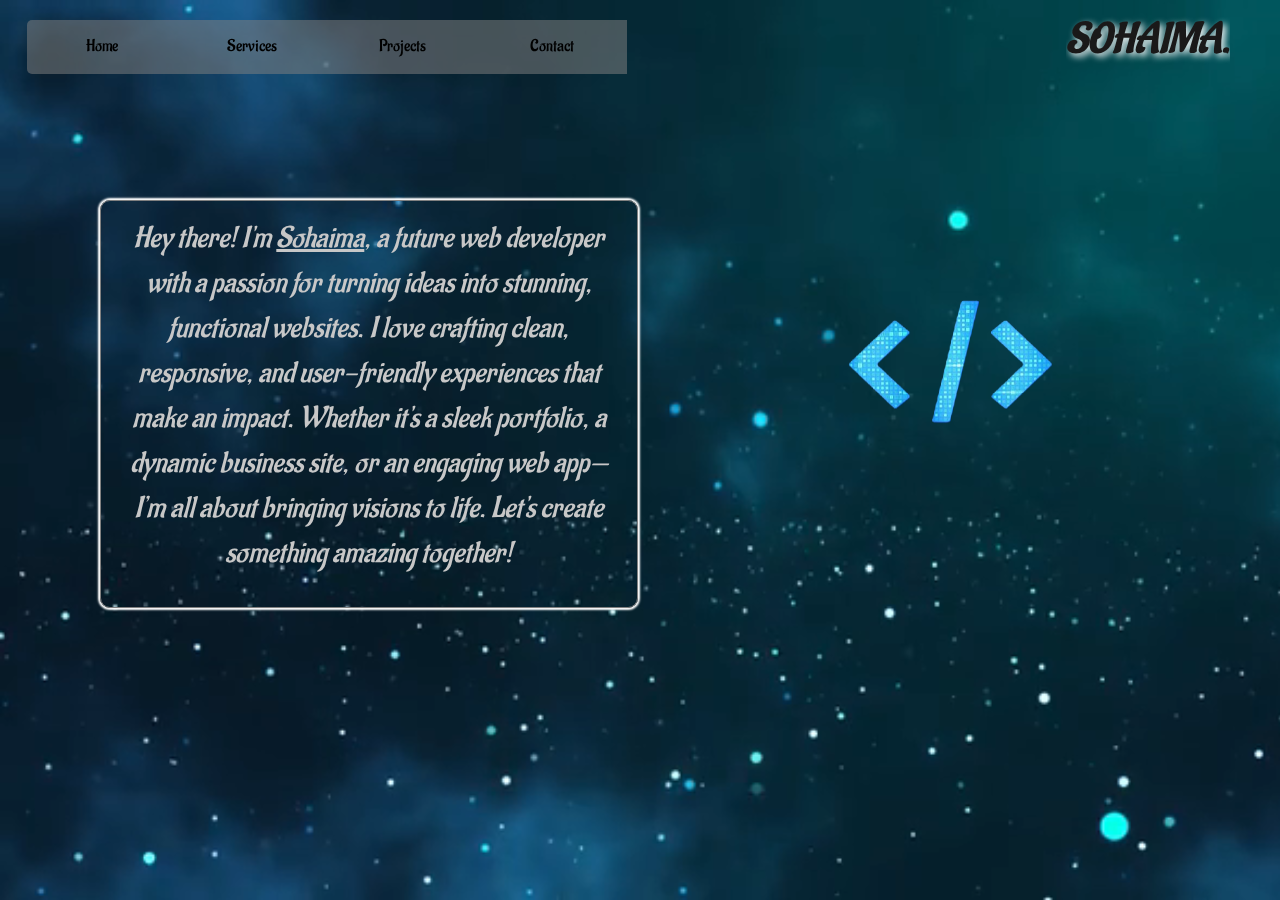
==== index.html @ 9d0774d2 "vercel" ====
<!DOCTYPE html>
<html lang="en">

<head>
    <meta charset="UTF-8">
    <meta name="viewport" content="width=device-width, initial-scale=1.0">
    <title>Portfolio</title>
    <link rel="stylesheet" href="style.css">
    <link href="https://cdn.jsdelivr.net/npm/bootstrap@5.3.3/dist/css/bootstrap.min.css" rel="stylesheet"
        integrity="sha384-QWTKZyjpPEjISv5WaRU9OFeRpok6YctnYmDr5pNlyT2bRjXh0JMhjY6hW+ALEwIH" crossorigin="anonymous">

</head>

<body>

    <div class="bg-video">
        <video autoplay muted loop id="bg-video">
            <source src="Assets/media/bg-video.mp4"> ground video
        </video>
        <header>
            <h5 class="name">SOHAIMA.</h5>
        </header>
        <div class="container">


            <div class="top-nav">
                <a href="index.html">Home</a>
                <a href="services.html">Services</a>
                <a href="#projects">Projects</a>
                <a href="#contact">Contact</a>
            </div>

            <div>
                <img src="Assets/media/coding icon-remove-bg-io.png" alt="section-img">
            </div>


        </div>
    </div>


    </div>
    <section>
        <div class="personal-info">
            <p>Hey there! I'm <span style="text-decoration: underline;">Sohaima</span>, a future web developer with a passion for turning ideas into stunning,
                functional websites. I love crafting clean, responsive, and user-friendly experiences that make an
                impact. Whether it's a sleek portfolio, a dynamic business site, or an engaging web app—I’m all about
                bringing visions to life. Let's create something amazing together!</p>
        </div>
    </section>

</body>

</html>
---- style.css ----
@font-face{
  font-family: myfont1;
  src: url(Assets/Myfonts/Aladin/Aladin-Regular.ttf);
}
@font-face{
  font-family: myfont2;
  src: url(Assets/Myfonts/Dancing_Script/DancingScript-VariableFont_wght.ttf);
}



body{
  margin: 0px;
  padding: -5px;
  box-sizing: border-box;
}



#bg-video {
 
  position: fixed;
  right: 0px;
  bottom: 0px;
  left: 0px;
  min-width: 100%;
  min-height: 100%;
  background-position: center;
  background-repeat: no-repeat;
  background-size: cover;
  
}

header h5{
  color: rgb(26, 25, 25);
  font-size: 42px;
  position: absolute;
  right: 50px;
  top: 0px;
  margin-top: 15px;
  overflow: hidden;
  font-weight: 700;
  font-family: myfont1;
  font-style: italic;
  text-shadow: 3px 3px 7px white;

  
}
.container {
  position: absolute;
  margin: 20px;
  width: auto;

}
.top-nav{
  overflow: hidden;
  display: flex;
  border-radius: 5px;
  margin-left: 15px;
  

  

}
.top-nav a{
  
  float: right;
  background-color: rgba(128, 128, 128, 0.534);
  text-align: center;
  padding: 14px 16px;
  font-size: 17px;
  text-decoration: none;
  width: 150px;
  color: black;
  font-family: myfont1;
  

}
.top-nav a:hover{
  background-color: rgb(6, 42, 95);
  font-size: 19px;
  color: white;
  
  
}
img {
  width: 500px;
  float: right;
  position: absolute;
  top: 200px;
  left: 700px;
  
}
.personal-info{
  width: 42%;
  color: rgb(199, 199, 199);
  text-align: center;
  font-size: 30px;
  position: absolute;
  top: 200px;
  left: 100px;
  font-weight: 400;
  font-family: myfont1;
  font-style: oblique;
  border: 1px solid gray;
  padding: 15px;
  border-radius: 10px;
  box-shadow: 0px 0px 2px 2px white;
}
@media screen and (min-width:320px) and (max-width: 576px){
  .container img{
    visibility: hidden;
  }
  .top-nav{
    visibility: hidden;
  }
  .personal-info{
    width: 100%;

  }
   
}
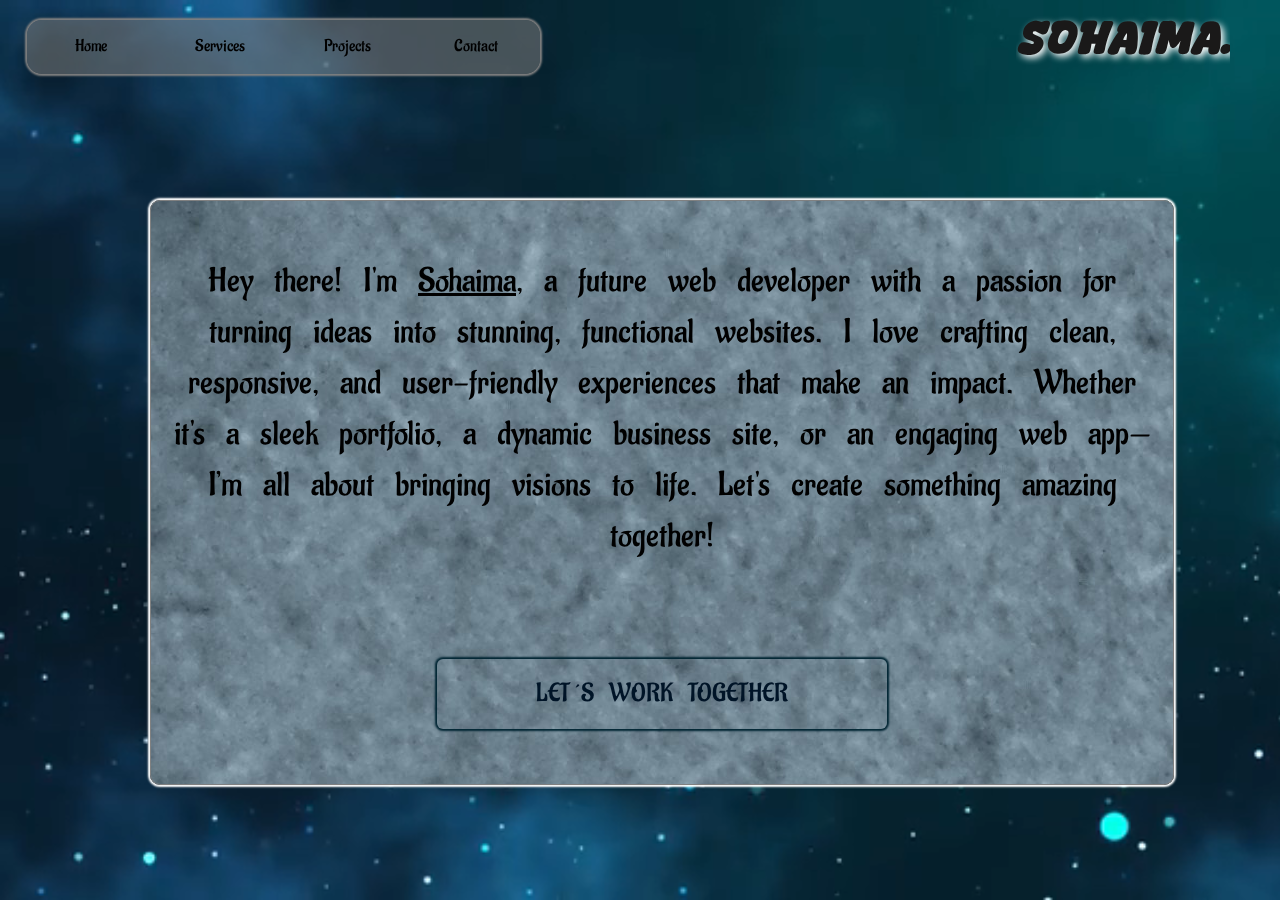
==== commit 0c1648e8: "portfolio updated" ====
--- a/index.html
+++ b/index.html
@@ -8,6 +8,7 @@
     <link rel="stylesheet" href="style.css">
     <link href="https://cdn.jsdelivr.net/npm/bootstrap@5.3.3/dist/css/bootstrap.min.css" rel="stylesheet"
         integrity="sha384-QWTKZyjpPEjISv5WaRU9OFeRpok6YctnYmDr5pNlyT2bRjXh0JMhjY6hW+ALEwIH" crossorigin="anonymous">
+    <link rel="icon" type="image/x-icon" href="Assets/media/portfolio-favicon.png">
 
 </head>
 
@@ -30,22 +31,28 @@
                 <a href="#contact">Contact</a>
             </div>
 
-            <div>
-                <img src="Assets/media/coding icon-remove-bg-io.png" alt="section-img">
+        </div>
+        <div class="container">
+            <!-- Sidebar -->
+            <div class="sidebar">
+                <a href="home.html">Home</a>
+                <a href="services.html">Services</a>
+                <a href="projects.html">Projects</a>
+                <a href="contact.html">Contact</a>
+        
             </div>
-
-
-        </div>
     </div>
 
+    
+    <section>
 
-    </div>
-    <section>
         <div class="personal-info">
-            <p>Hey there! I'm <span style="text-decoration: underline;">Sohaima</span>, a future web developer with a passion for turning ideas into stunning,
+            <p>Hey there! I'm <span style="text-decoration: underline;">Sohaima</span>, a future web developer with a
+                passion for turning ideas into stunning,
                 functional websites. I love crafting clean, responsive, and user-friendly experiences that make an
                 impact. Whether it's a sleek portfolio, a dynamic business site, or an engaging web app—I’m all about
                 bringing visions to life. Let's create something amazing together!</p>
+            <a href="contact.html"><button class="btn"><span>LET´S WORK TOGETHER</span></button></a>
         </div>
     </section>
 
--- a/style.css
+++ b/style.css
@@ -4,8 +4,9 @@
 }
 @font-face{
   font-family: myfont2;
-  src: url(Assets/Myfonts/Dancing_Script/DancingScript-VariableFont_wght.ttf);
-}
+  src: url(Assets/Myfonts/darling_coffee/Darling\ Coffee.ttf);
+}
+
 
 
 
@@ -28,6 +29,7 @@
   background-position: center;
   background-repeat: no-repeat;
   background-size: cover;
+  object-fit: cover;
   
 }
 
@@ -40,7 +42,7 @@
   margin-top: 15px;
   overflow: hidden;
   font-weight: 700;
-  font-family: myfont1;
+  font-family: myfont2;
   font-style: italic;
   text-shadow: 3px 3px 7px white;
 
@@ -55,8 +57,10 @@
 .top-nav{
   overflow: hidden;
   display: flex;
-  border-radius: 5px;
+  border-radius: 15px;
   margin-left: 15px;
+  box-shadow: 0px 0px 2px 2px gray;
+  width: 46%;
   
 
   
@@ -83,30 +87,140 @@
   
   
 }
-img {
-  width: 500px;
-  float: right;
+.container {
+  display: flex;
+}
+
+.sidebar {
+  width: 130px;
+  height: 100vh;
+  background-color: rgba(128, 128, 128, 0.534);
+  color: #fff;
+  box-sizing: border-box;
+  position: fixed;
+  visibility: hidden;
+}
+
+.content {
+  flex: 1;
+  padding: 20px;
+  box-sizing: border-box;
+  margin-left: 200px;
+  text-align: justify;
+}
+
+.sidebar a {
+  display: block;
+  color: #fff;
+  text-decoration: none;
+  padding: 10px;
+  margin-bottom: 10px;
+  transition: background-color 0.3s;
+}
+
+
+.sidebar a:hover {
+  background-color: #2980b9;
+}
+
+.personal-info{
+  width: 80%;
+  height: 65%;
+  color: black;
+  text-align: center;
+  font-size: 34px;
   position: absolute;
   top: 200px;
-  left: 700px;
-  
-}
-.personal-info{
-  width: 42%;
-  color: rgb(199, 199, 199);
-  text-align: center;
-  font-size: 30px;
-  position: absolute;
-  top: 200px;
-  left: 100px;
+  left: 150px;
+  display: flex;
+  flex-wrap: wrap;
+  align-items: center;
+  justify-content: center;
   font-weight: 400;
   font-family: myfont1;
-  font-style: oblique;
+  word-spacing: 15px;
   border: 1px solid gray;
   padding: 15px;
   border-radius: 10px;
   box-shadow: 0px 0px 2px 2px white;
-}
+  background-image: url(Assets/media/herosection-bg.jpg);
+  user-select: none;
+  animation: fade-in 0.8s;
+  
+}
+
+.btn{
+    
+  display: inline-block;
+  border: 1px solid rgb(0, 110, 255);
+  border-radius: 15px;
+  position: relative;
+  overflow: hidden;
+  z-index: 1;
+  width: 450px;
+  height: 70px;
+  transition: all 0.5s ease-in;
+  box-shadow: 0px 0px 2px 2px rgb(0, 37, 51);
+  display: flex;
+  flex-wrap: wrap;
+  animation: fade-in 0.8s;
+  word-spacing: 10px;
+  
+}
+
+.btn::before,
+.btn::after {
+  content: '';
+  position: absolute;
+  top: 0;
+  width: 0;
+  height: 100%;
+  transform: skew(15deg);
+  transition: all 0.5s;
+  overflow: hidden;
+  z-index: -1;
+  
+}
+.btn::before {
+  left: -10px;
+  background-color: rgb(42, 83, 121);
+}
+.btn::after {
+  right: -10px;
+  background-color: rgb(0, 45, 71);
+}
+.btn:hover::before,
+.btn:hover::after {
+  width: 53%;
+  
+}
+.btn:hover span{
+  color:rgb(142, 179, 194);
+  text-shadow: 2px 2px 12px rgb(209, 208, 208);
+  transition: 0.3s;
+}
+.btn span{
+  color: rgb(0, 20, 39);
+  font-size: 26px;
+  transition: all 0.3s ease-in;
+}
+
+@keyframes fade-in {
+  0% {
+    transform: scale(0.5);
+  }
+  100% {
+    transform: scale(1);
+    opacity: 0.8;
+  }
+  
+
+
+}
+
+
+
+
 @media screen and (min-width:320px) and (max-width: 576px){
   .container img{
     visibility: hidden;
@@ -115,11 +229,38 @@
     visibility: hidden;
   }
   .personal-info{
-    width: 100%;
-
-  }
+    width: auto;
+    min-height: fit-content;
+    margin-right:40px;
+
+  }
+  .sidebar{
+    margin-top: 190px;
+    visibility: visible;
+  }
+
    
 }
-
-
-
+@media screen and (min-width:577px) and (max-width: 992px){
+  .container img{
+    visibility: hidden;
+  }
+  .top-nav{
+    visibility: hidden;
+  }
+  .personal-info{
+    width: auto;
+    min-height: fit-content;
+    margin-right:40px;
+
+  }
+  .sidebar{
+    
+    visibility: visible;
+  }
+
+}
+
+
+
+
